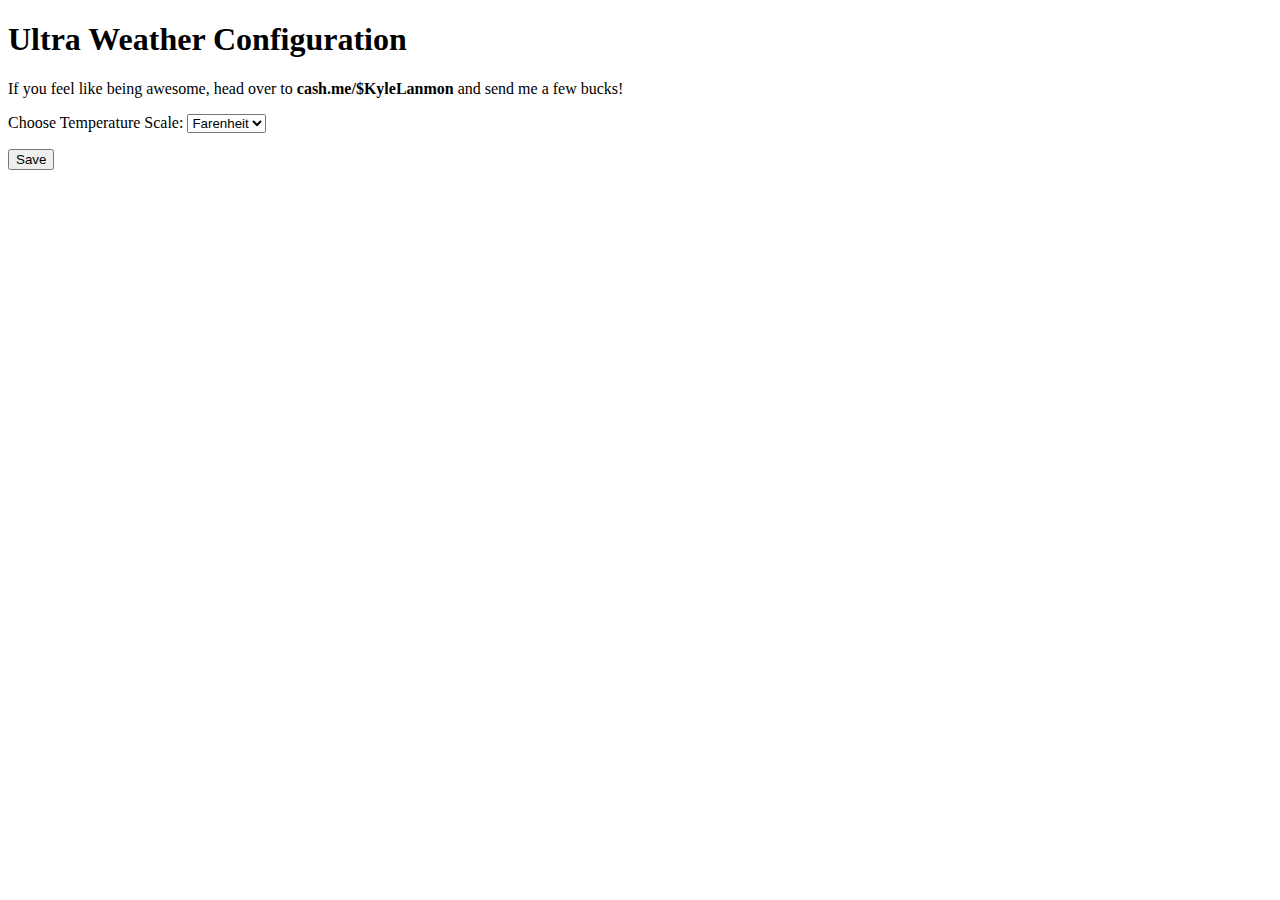
==== index.html @ 6a5bf395 "Update index.html" ====
<!DOCTYPE html>
<html>
  <head>
    <title>Ultra Weather Config</title>
  </head>
  <body>
    <h1>Ultra Weather Configuration</h1>
    <p>If you feel like being awesome, head over to <b>cash.me/$KyleLanmon</b> and send me a few bucks!</p>

    <p>Choose Temperature Scale:
    <select id="scale_select">
      <option value="f">Farenheit</option>
      <option value="c">Celsius</option>
      <option value="k">Kelvin</option>
    </select>
    </p>

    <p>
    <button id="save_button">Save</button>
    </p>

    <script>
      //fix to return params when called from emulator
      function getQueryParam(variable, default_) {
          var query = location.search.substring(1);
          var vars = query.split('&');
          for (var i = 0; i < vars.length; i++) {
              var pair = vars[i].split('=');
              if (pair[0] == variable)
                  return decodeURIComponent(pair[1]);
          }
          return default_ || false;
      }
      //Setup to allow easy adding more options later
      function saveOptions() {
        var scaleSelect = document.getElementById("scale_select");
        var options = {
          "scale": scaleSelect.value
        }
        
        return options;
      };
      var submitButton = document.getElementById("save_button");
      submitButton.addEventListener("click", 
        function() {
          console.log("Submit");
          //fix for Cloud Pebble emulator
          var return_to = getQueryParam('return_to', 'pebblejs://close#');
          var options = saveOptions();
          var location = return_to + encodeURIComponent(JSON.stringify(options));
          
          document.location = location;
        }, 
      false);
    </script>
  </body>
</html>
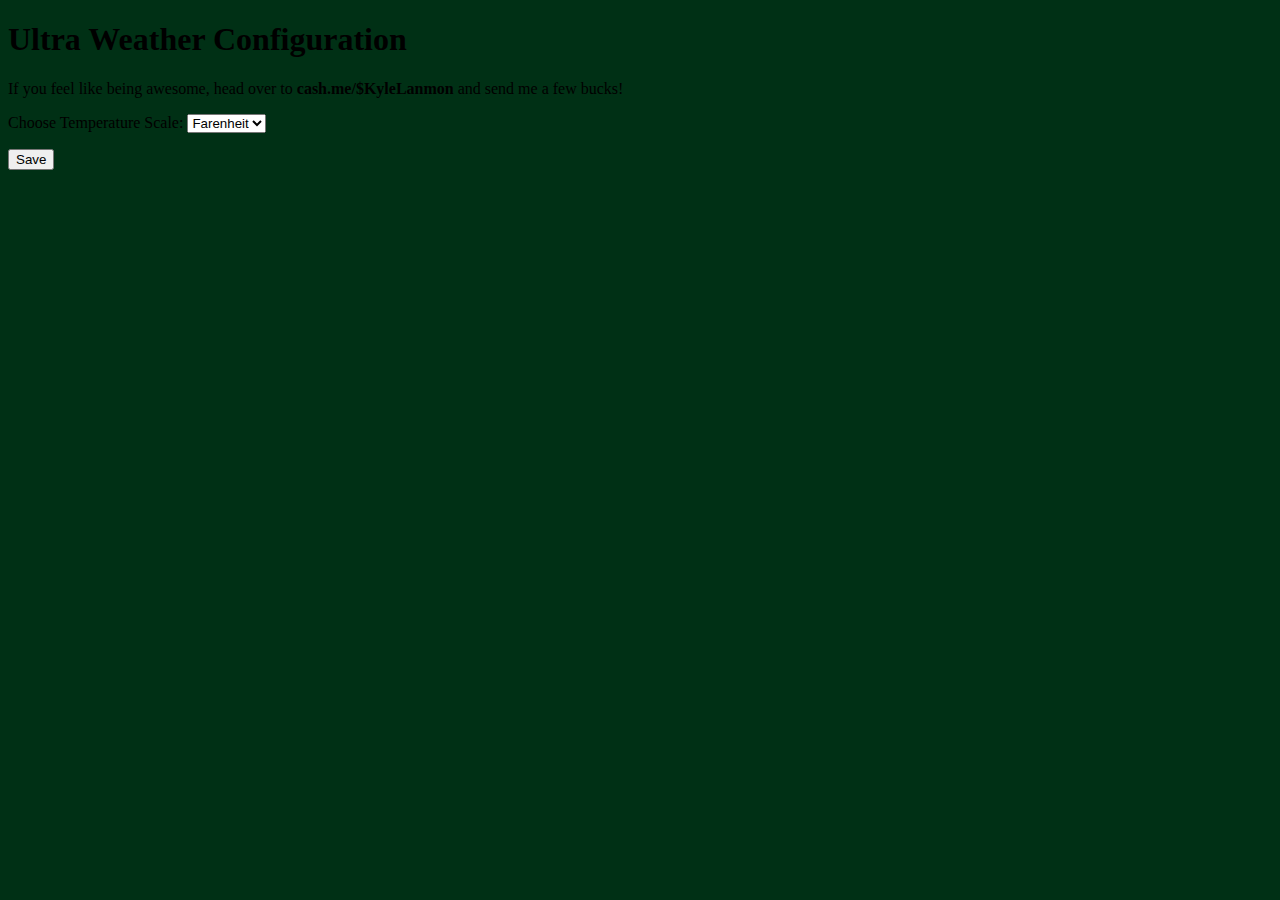
==== commit 7251207e: "Update index.html" ====
--- a/index.html
+++ b/index.html
@@ -3,7 +3,7 @@
   <head>
     <title>Ultra Weather Config</title>
   </head>
-  <body>
+  <body bgcolor="#003015">
     <h1>Ultra Weather Configuration</h1>
     <p>If you feel like being awesome, head over to <b>cash.me/$KyleLanmon</b> and send me a few bucks!</p>
 
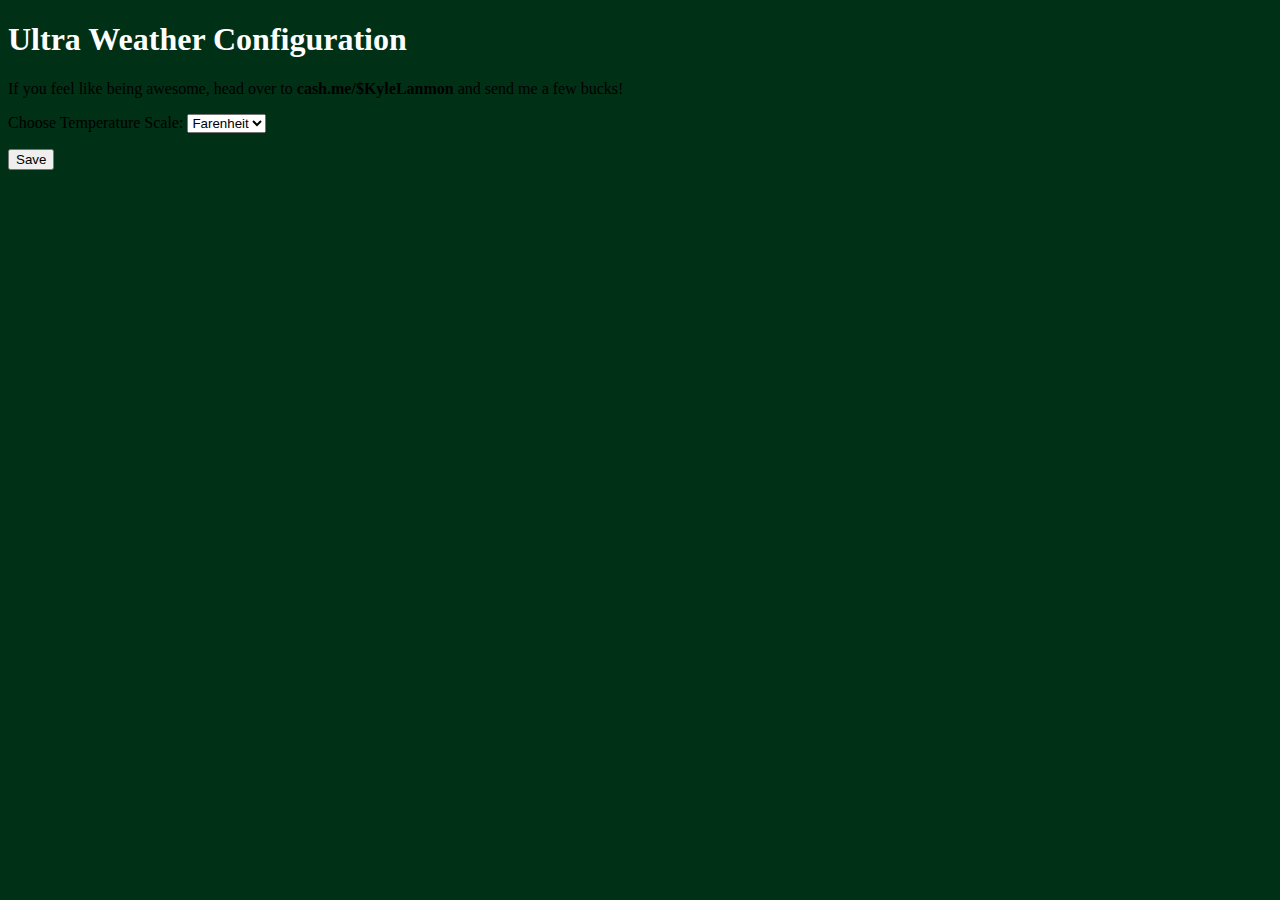
==== commit 725942bb: "Update index.html" ====
--- a/index.html
+++ b/index.html
@@ -1,9 +1,17 @@
 <!DOCTYPE html>
 <html>
   <head>
+    <style>
+      body {
+        background-color: #003015;
+      }
+      h1 {
+        color: white;
+      }
+    </style>
     <title>Ultra Weather Config</title>
   </head>
-  <body bgcolor="#003015">
+  <body>
     <h1>Ultra Weather Configuration</h1>
     <p>If you feel like being awesome, head over to <b>cash.me/$KyleLanmon</b> and send me a few bucks!</p>
 
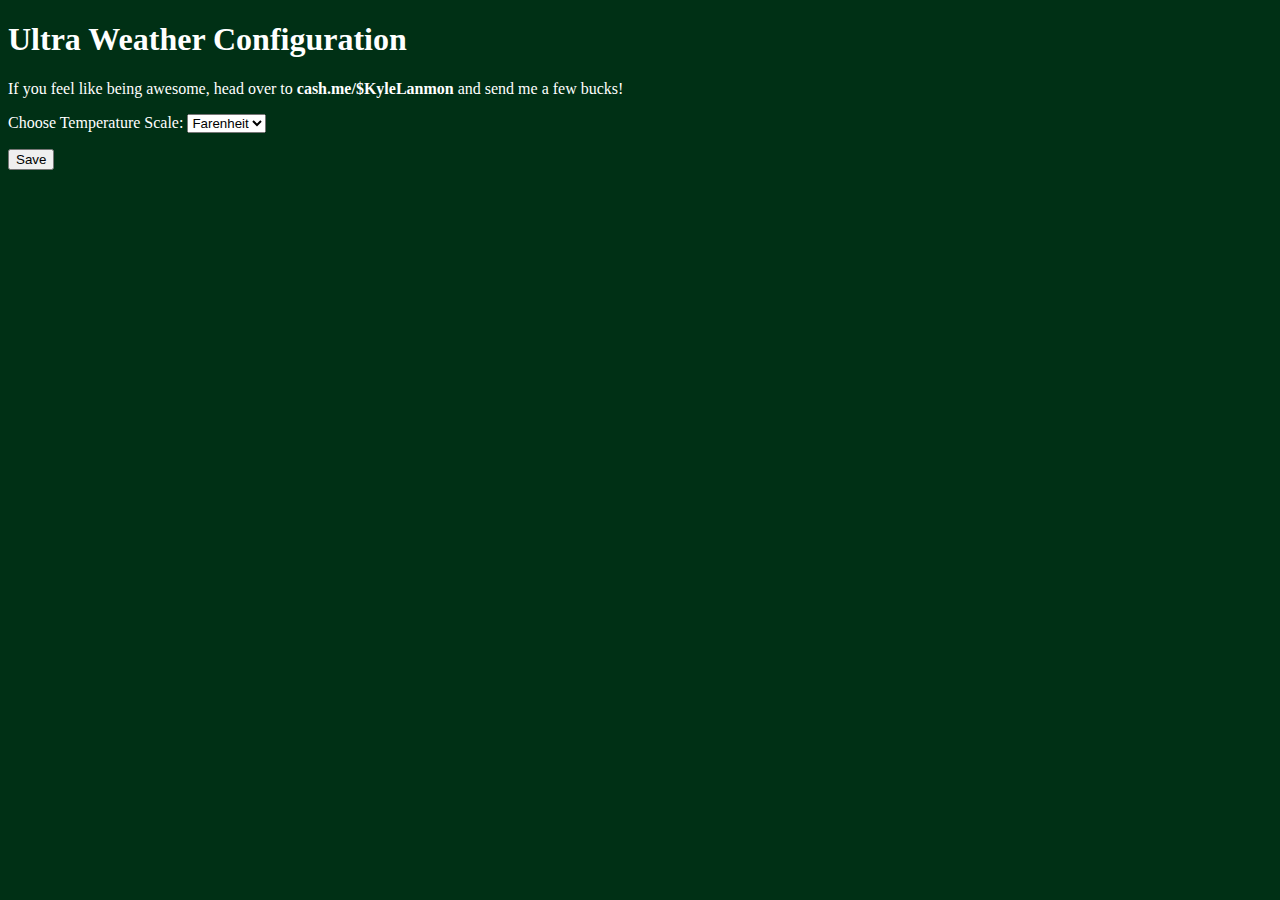
==== commit 9d92ffec: "Update index.html" ====
--- a/index.html
+++ b/index.html
@@ -2,12 +2,9 @@
 <html>
   <head>
     <style>
-      body {
-        background-color: #003015;
-      }
-      h1 {
-        color: white;
-      }
+      body {background-color: #003015}
+      h1 {color: white}
+      p {color: white}
     </style>
     <title>Ultra Weather Config</title>
   </head>
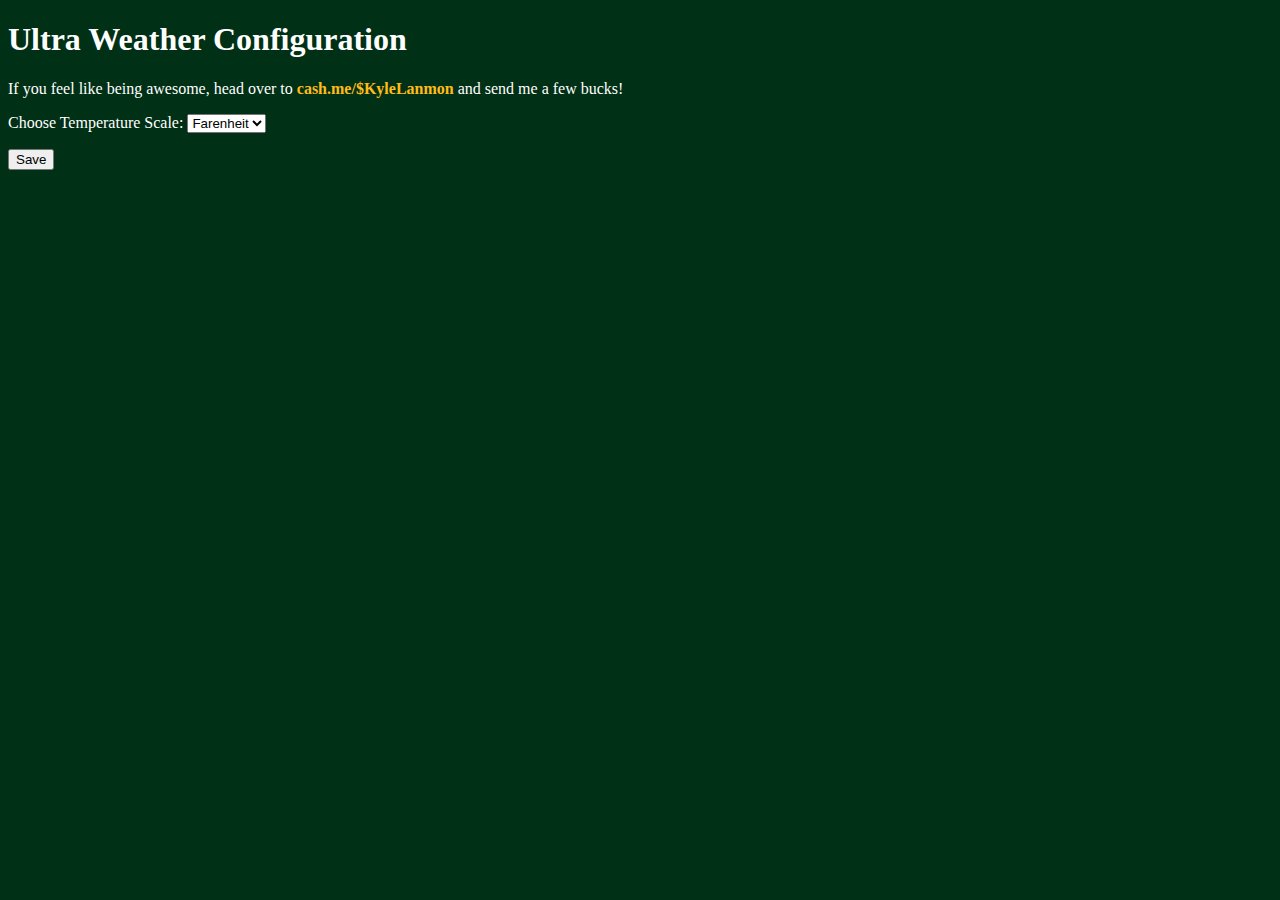
==== commit ead2195a: "Update index.html" ====
--- a/index.html
+++ b/index.html
@@ -5,12 +5,13 @@
       body {background-color: #003015}
       h1 {color: white}
       p {color: white}
+      b {color: #ffbc19}
     </style>
     <title>Ultra Weather Config</title>
   </head>
   <body>
     <h1>Ultra Weather Configuration</h1>
-    <p>If you feel like being awesome, head over to <b>cash.me/$KyleLanmon</b> and send me a few bucks!</p>
+    <p>If you feel like being awesome, head over to <b style>cash.me/$KyleLanmon</b> and send me a few bucks!</p>
 
     <p>Choose Temperature Scale:
     <select id="scale_select">
